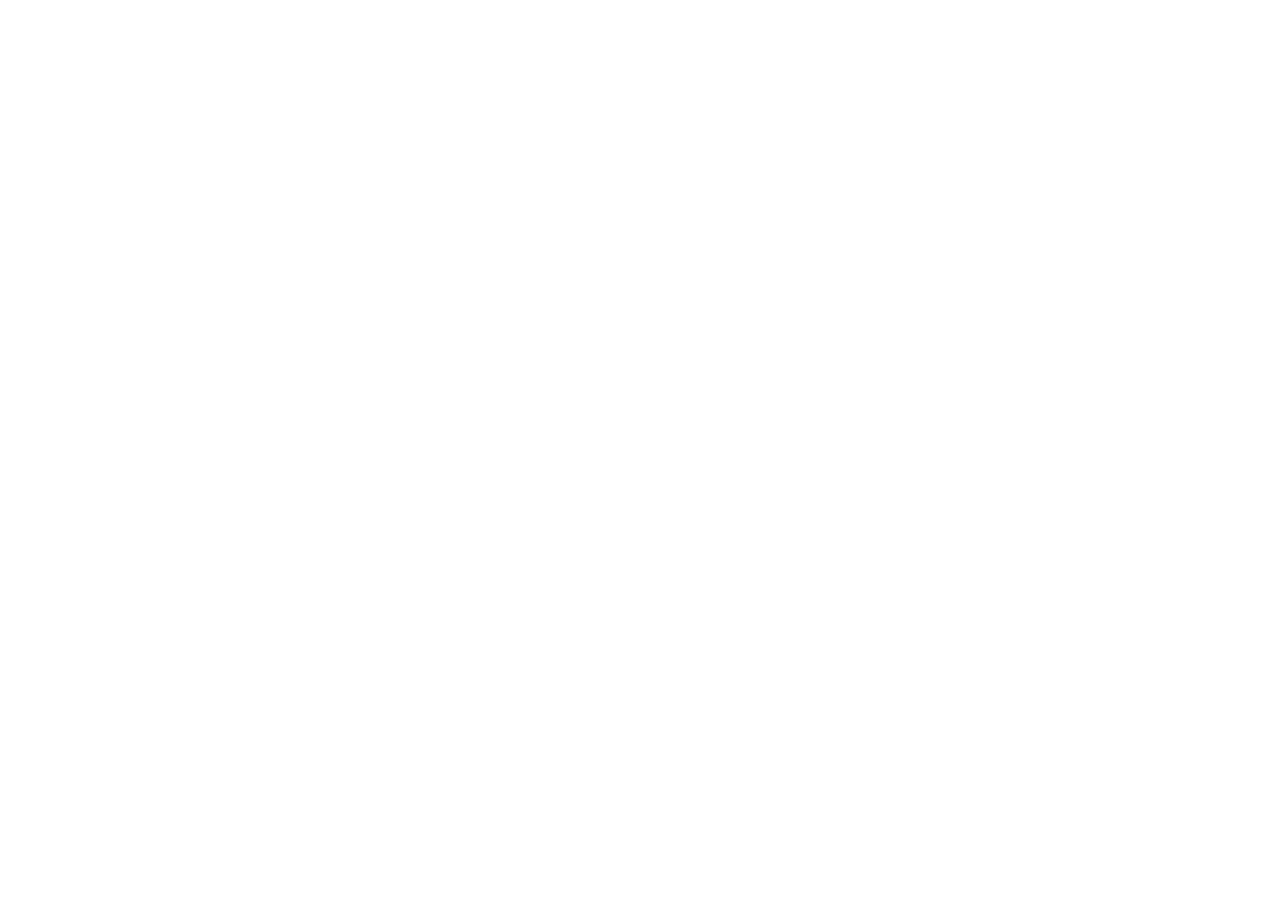
==== about.html @ 6c278822 "Linked CSS file to both index and about html pages" ====
<!DOCTYPE html>
<html lang="en">
<head>
    <meta charset="UTF-8">
    <meta http-equiv="X-UA-Compatible" content="IE=edge">
    <meta name="viewport" content="width=device-width, initial-scale=1.0">
    <title>First VS Code Project</title>
    <!-- Link for Bootstrap -->
    <link href="https://cdn.jsdelivr.net/npm/bootstrap@5.0.2/dist/css/bootstrap.min.css" rel="stylesheet" integrity="sha384-EVSTQN3/azprG1Anm3QDgpJLIm9Nao0Yz1ztcQTwFspd3yD65VohhpuuCOmLASjC" crossorigin="anonymous">
    <!-- Link for Google Fonts -->
    <link href="https://fonts.googleapis.com/css2?family=Source+Sans+Pro:ital,wght@0,400;0,700;1,400&display=swap" rel="stylesheet">
    <!-- Link to CSS file-->
    <link href="resources/css/style.css" type="text/css" rel="stylesheet">
<body>
    
</body>
</html>
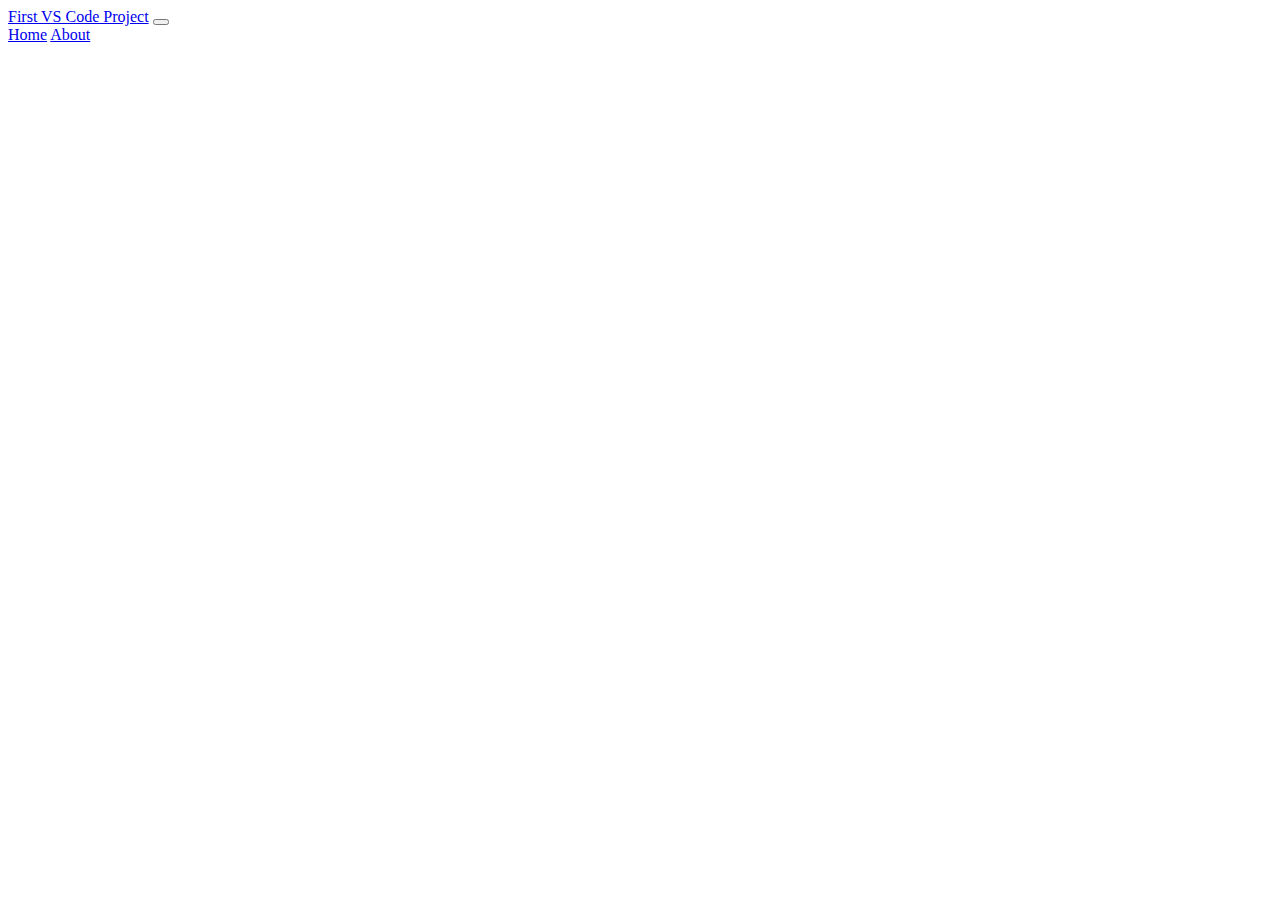
==== commit 5b44819b: "created navbar on about and index.html pages" ====
--- a/about.html
+++ b/about.html
@@ -12,6 +12,20 @@
     <!-- Link to CSS file-->
     <link href="resources/css/style.css" type="text/css" rel="stylesheet">
 <body>
-    
+    <nav class="navbar navbar-expand-lg navbar-light bg-light">
+        <div class="container-fluid">
+          <a class="navbar-brand" href="#">First VS Code Project</a>
+          <button class="navbar-toggler" type="button" data-bs-toggle="collapse" data-bs-target="#navbarNavAltMarkup" aria-controls="navbarNavAltMarkup" aria-expanded="false" aria-label="Toggle navigation">
+            <span class="navbar-toggler-icon"></span>
+          </button>
+          <div class="collapse navbar-collapse" id="navbarNavAltMarkup">
+            <div class="navbar-nav">
+              <a class="nav-link active" aria-current="page" href="index.html">Home</a>
+              <a class="nav-link" href="about.html">About</a>
+              
+            </div>
+          </div>
+        </div>
+      </nav>
 </body>
 </html>--- a/resources/css/style.css
+++ b/resources/css/style.css
@@ -0,0 +1,3 @@
+.navbar-expand-lg .navbar-collapse {
+    justify-content: flex-end;
+}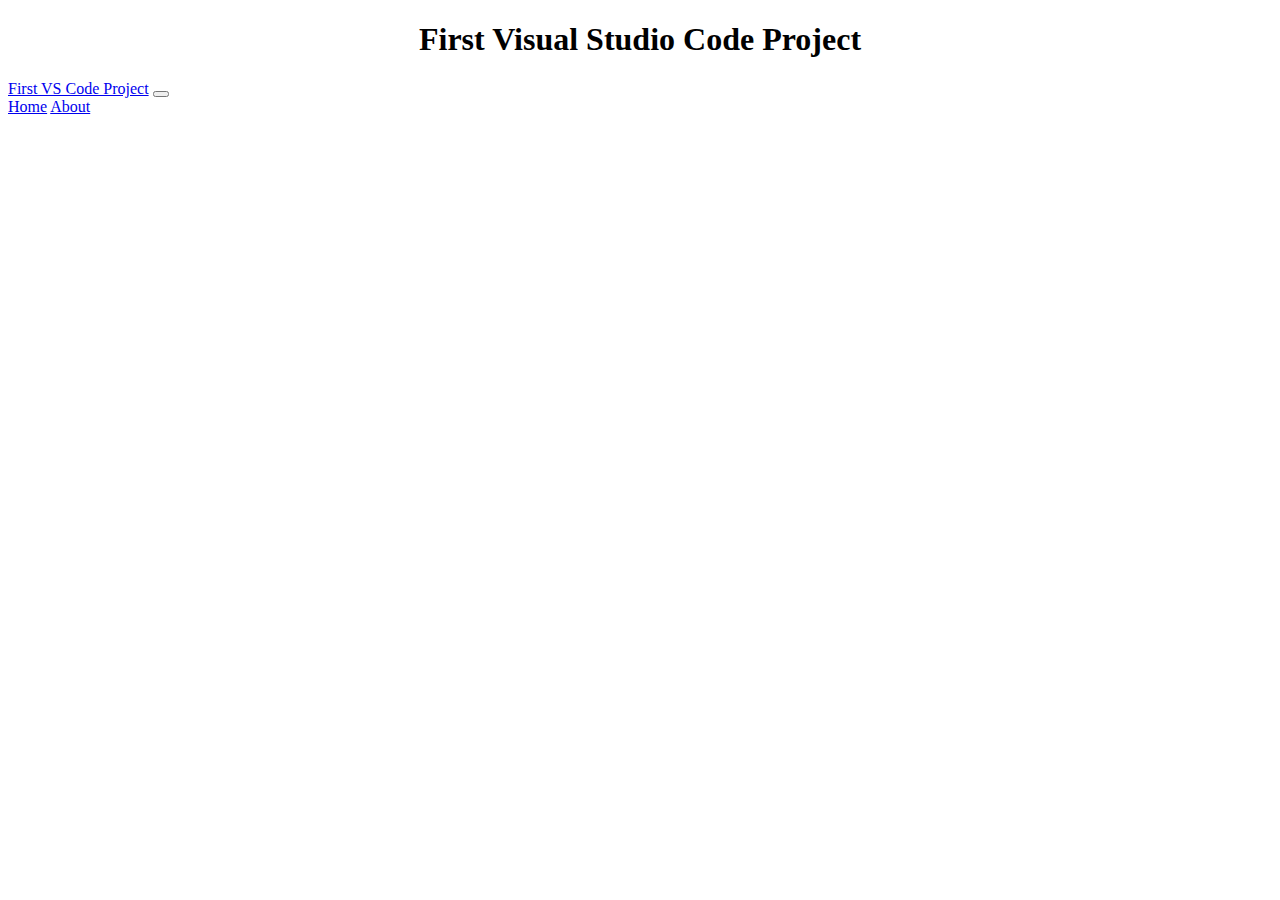
==== commit 8e8efe60: "added header element" ====
--- a/about.html
+++ b/about.html
@@ -12,6 +12,7 @@
     <!-- Link to CSS file-->
     <link href="resources/css/style.css" type="text/css" rel="stylesheet">
 <body>
+    <header class="header_1"><h1>First Visual Studio Code Project</h1></header>
     <nav class="navbar navbar-expand-lg navbar-light bg-light">
         <div class="container-fluid">
           <a class="navbar-brand" href="#">First VS Code Project</a>
--- a/resources/css/style.css
+++ b/resources/css/style.css
@@ -1,3 +1,7 @@
 .navbar-expand-lg .navbar-collapse {
     justify-content: flex-end;
+}
+
+.header_1 {
+    text-align: center;
 }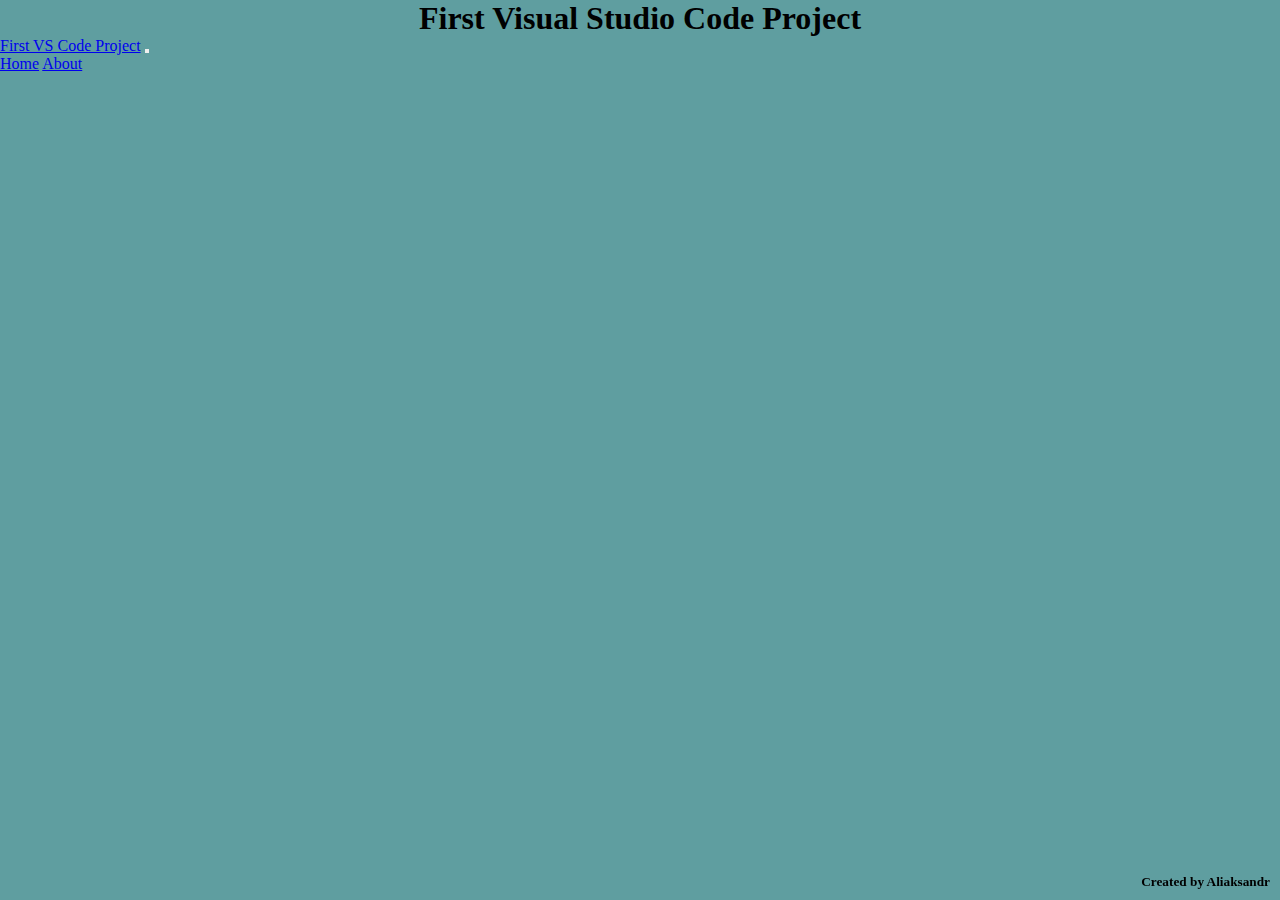
==== commit 7d5e2a4c: "first draft of the files" ====
--- a/about.html
+++ b/about.html
@@ -27,6 +27,14 @@
             </div>
           </div>
         </div>
-      </nav>
+    </nav>
+
+    <main class="main">
+        
+    </main>
+
+    <footer class="footer">
+        <h5>Created by Aliaksandr</h5>
+    </footer>
 </body>
 </html>--- a/resources/css/style.css
+++ b/resources/css/style.css
@@ -1,7 +1,51 @@
+* {
+    margin: 0;
+    padding: 0;
+}
+
+
+body {
+    background-color: cadetblue;
+}
+
 .navbar-expand-lg .navbar-collapse {
     justify-content: flex-end;
 }
 
-.header_1 {
+.header_1,
+.header_2 {
     text-align: center;
+}
+
+
+.main {
+    width: auto;
+    height: auto;
+    background-color: rgb(14, 14, 4);
+}
+
+.footer {
+    width: 100%;
+}
+
+.flex-container {
+    display: flex;
+    justify-content: space-around;
+
+}
+
+img {
+    margin: 10px;
+    width: 100%;
+}
+
+footer {
+    position: fixed;
+    bottom: 0;
+}
+
+.footer h5 {
+    text-align: right;
+    padding: 10px;
+    color: black;
 }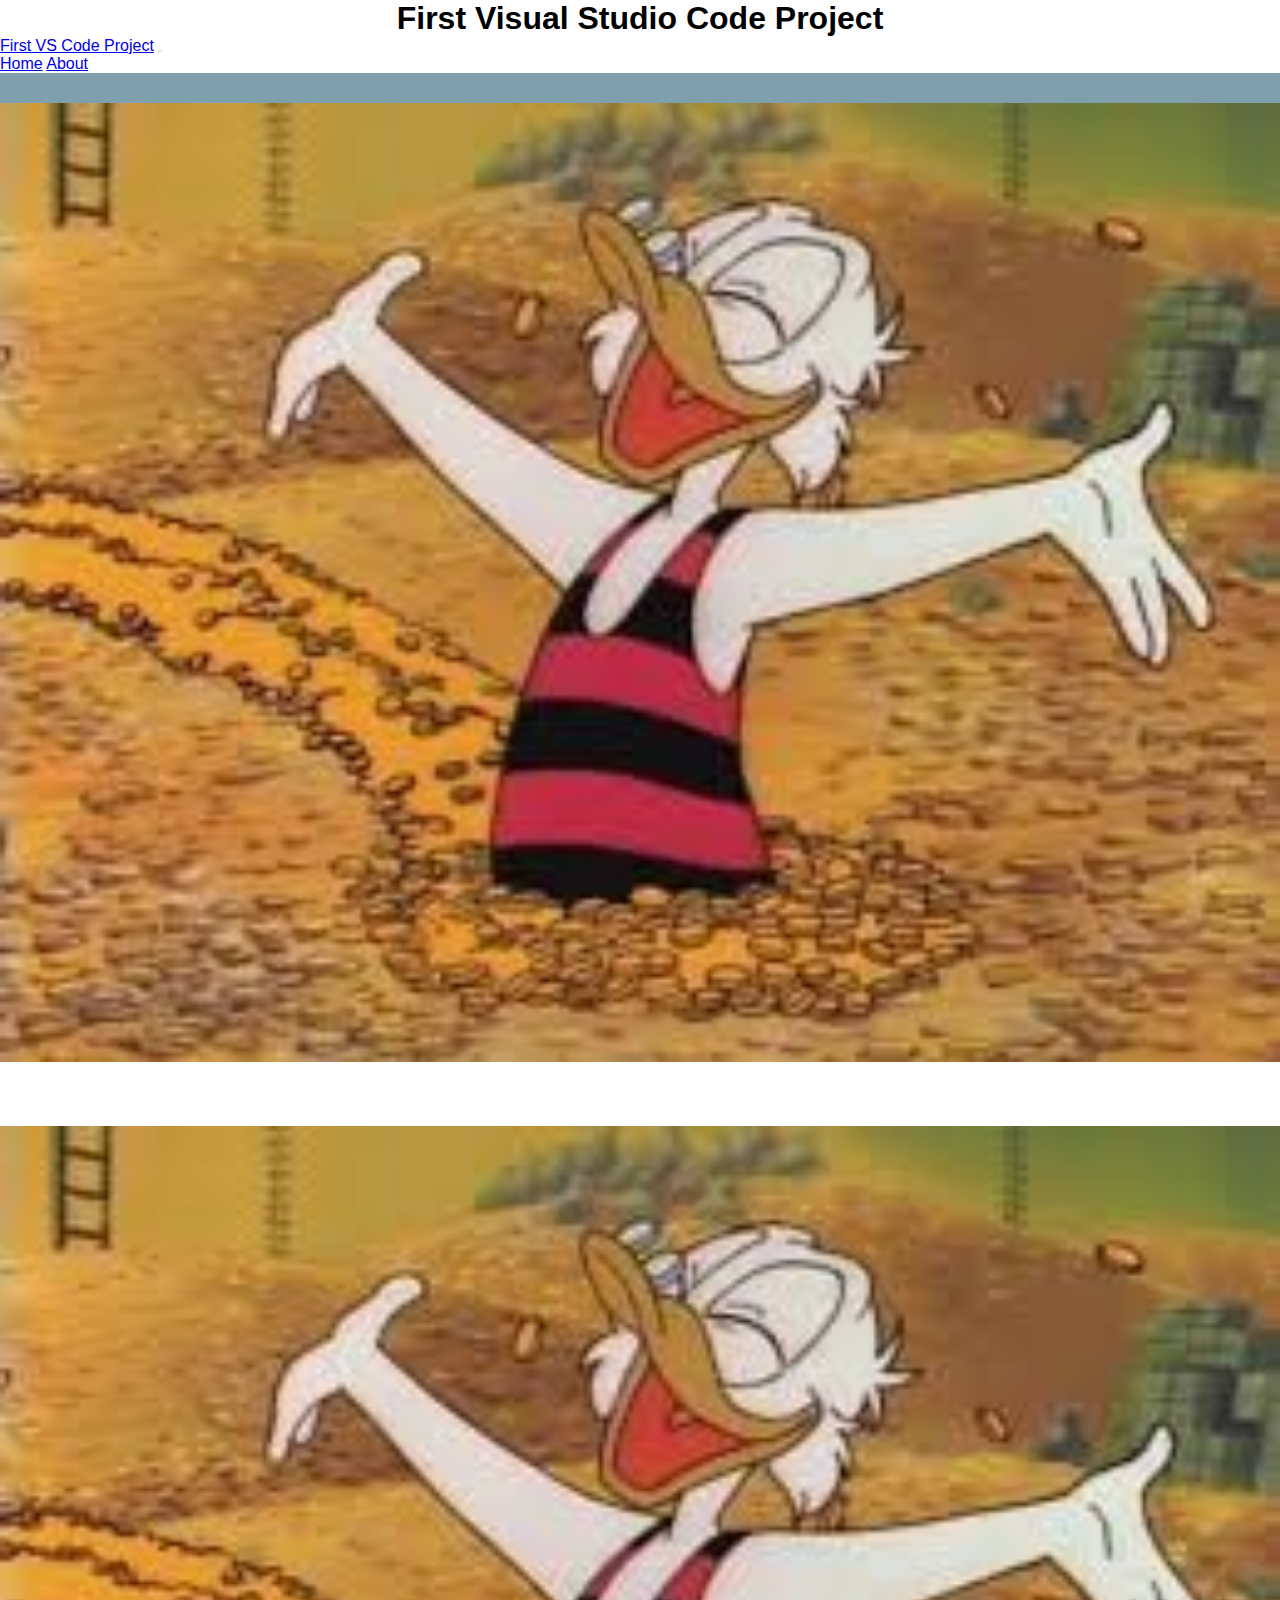
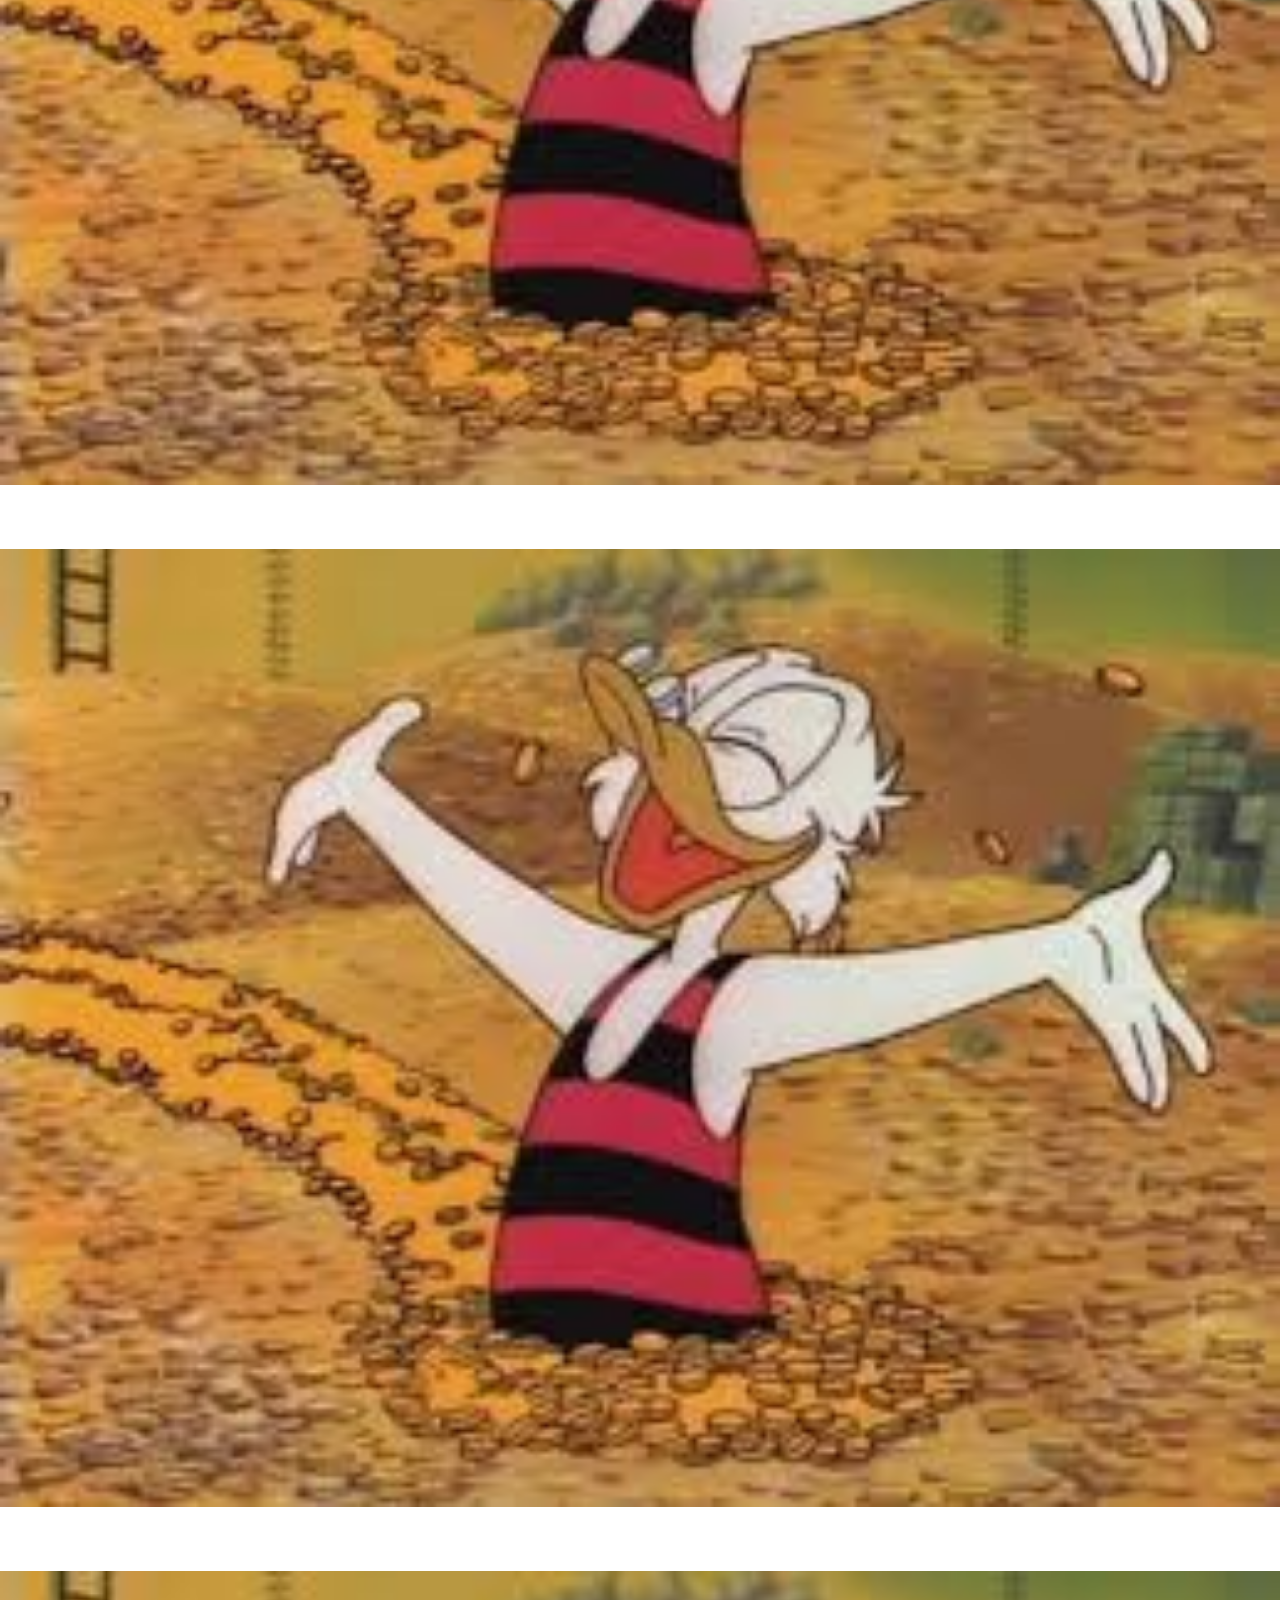
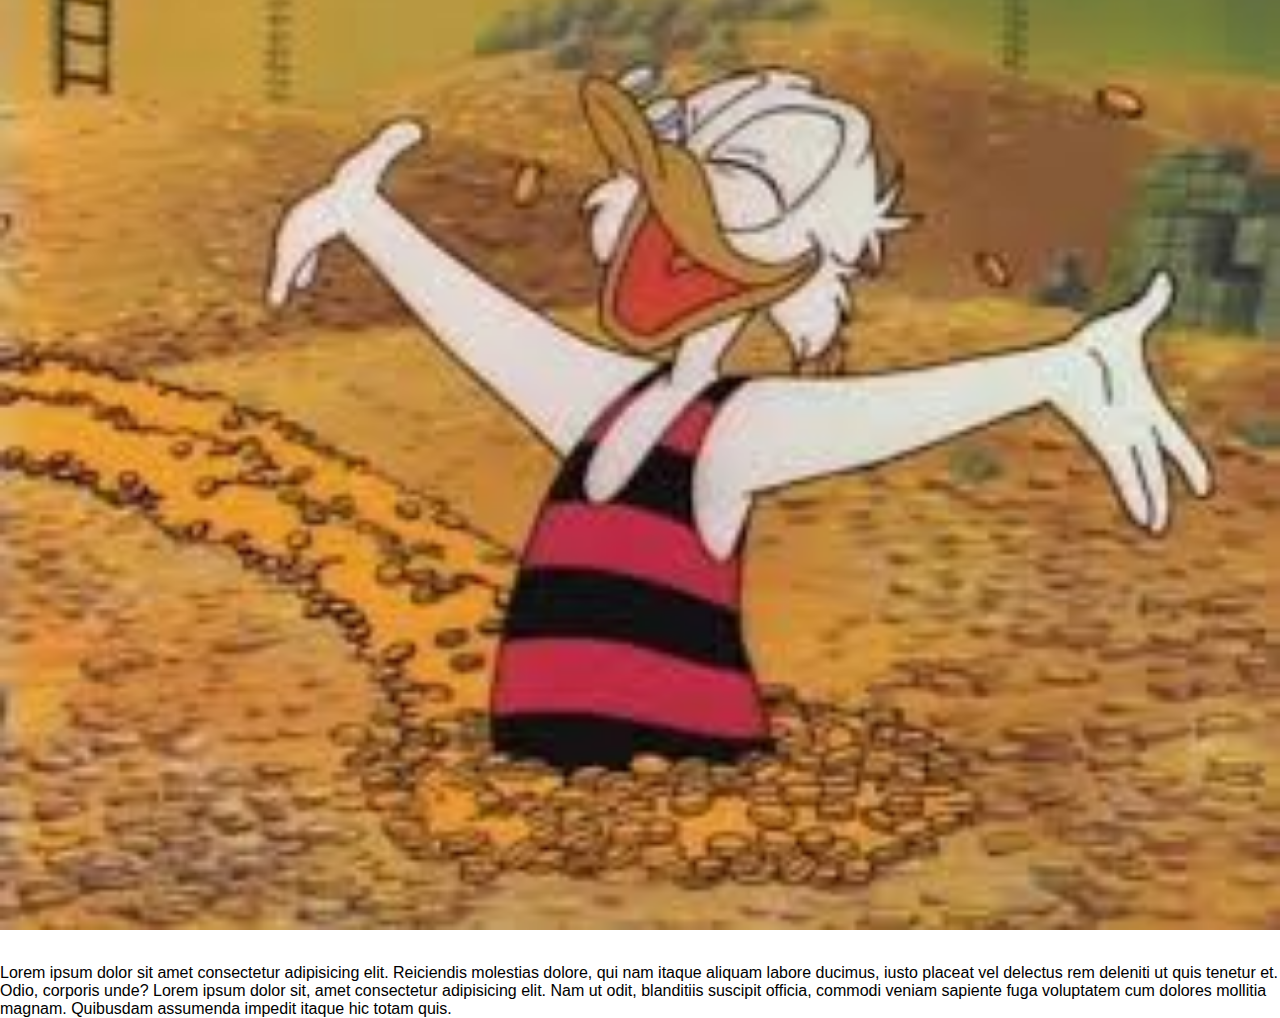
==== commit 80abb7c5: "added pictures and containers" ====
--- a/about.html
+++ b/about.html
@@ -23,14 +23,29 @@
             <div class="navbar-nav">
               <a class="nav-link active" aria-current="page" href="index.html">Home</a>
               <a class="nav-link" href="about.html">About</a>
-              
             </div>
           </div>
         </div>
     </nav>
 
     <main class="main">
-        
+        <div class="container">
+            <div class="row">
+              <div class="col">
+                <img src="resources/images/donald_duck.jpg"/>
+              </div>
+              <div class="col">
+                <img src="resources/images/donald_duck.jpg"/>
+              </div>
+              <div class="col">
+                <img src="resources/images/donald_duck.jpg"/>
+              </div>
+              <div class="col">
+                <img src="resources/images/donald_duck.jpg"/>
+              </div>
+            </div>
+            <p class="main_text">Lorem ipsum dolor sit amet consectetur adipisicing elit. Reiciendis molestias dolore, qui nam itaque aliquam labore ducimus, iusto placeat vel delectus rem deleniti ut quis tenetur et. Odio, corporis unde? Lorem ipsum dolor sit, amet consectetur adipisicing elit. Nam ut odit, blanditiis suscipit officia, commodi veniam sapiente fuga voluptatem cum dolores mollitia magnam. Quibusdam assumenda impedit itaque hic totam quis.</p>
+          </div>
     </main>
 
     <footer class="footer">
--- a/resources/css/style.css
+++ b/resources/css/style.css
@@ -1,51 +1,90 @@
 * {
     margin: 0;
     padding: 0;
+    box-sizing: border-box;
+}
+
+@media only screen and (max-width: 600px) {
+    .col {
+        flex: 1 1 30%;
+    }
+}
+
+
+@media only screen and (max-width: 400px) {
+    .col {
+        flex: 1 1 50%;
+    }
+
 }
 
 
 body {
-    background-color: cadetblue;
+    font-family: 'Franklin Gothic Medium', 'Arial Narrow', Arial, sans-serif;
+    font-size: 16px;
+    font-weight: 400px;
 }
 
 .navbar-expand-lg .navbar-collapse {
     justify-content: flex-end;
 }
 
-.header_1,
-.header_2 {
+
+.header_1 {
     text-align: center;
 }
 
+.header_2 {
+    text-align: center;
+    padding: 10px;
+}
+
+
+h3 {
+    text-align: center;
+    padding: 20px;
+}
 
 .main {
     width: auto;
-    height: auto;
-    background-color: rgb(14, 14, 4);
+    height: 85vh;
+    background-color: rgb(127, 159, 172);
+    position: relative;
 }
 
 .footer {
     width: 100%;
+    height: 5vh;
 }
 
-.flex-container {
+.flex_cont {
     display: flex;
-    justify-content: space-around;
-
+    flex-direction: column;
+    justify-content: center;
 }
 
+
 img {
-    margin: 10px;
     width: 100%;
+    height: auto;
+    margin: 30px 0;
 }
 
 footer {
-    position: fixed;
     bottom: 0;
+    background-color: whitesmoke;
+    height: 5vh;
 }
 
 .footer h5 {
     text-align: right;
     padding: 10px;
     color: black;
+}
+
+.card-text {
+    text-align: center;
+    color: blue;
+    font-size: 20px;
+
 }